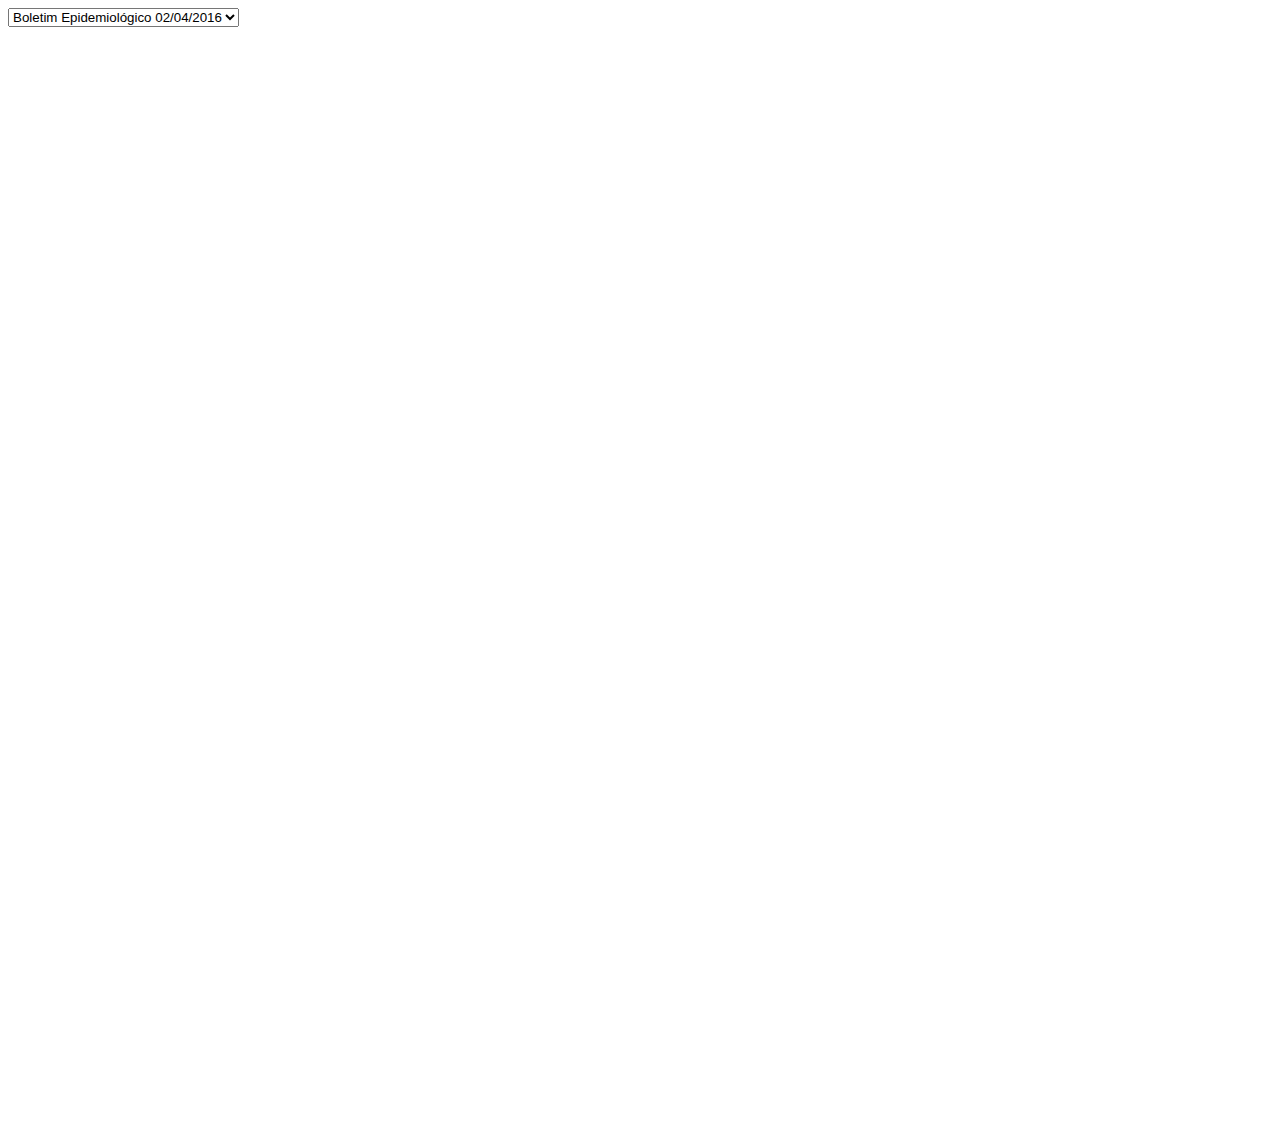
==== main.html @ ee558dcc "Rename index.html to main.html" ====
<!DOCTYPE html>
<html lang="en">
<head>
	<meta charset="utf-8">
	<script type="text/javascript" src="https://d3js.org/d3.v4.min.js"></script>
	<script src="https://ajax.googleapis.com/ajax/libs/jquery/3.2.1/jquery.min.js"></script>
	<script src="//d3js.org/queue.v1.min.js"></script>
	<style type="text/css">
		div.tooltip {
			position: absolute;
			text-align: center;
			padding: 4px;
			font: 12px sans-serif;
			background: black;
			border: 0px;
			border-radius: 4px;
			pointer-events: none;
			color:white;
		}
		body > *{
			float: left;
		}

		.arc text {
			font: 10px sans-serif;
			text-anchor: middle;
		}

		.arc path {
			stroke: #fff;
		}

		.axis--x path {
			display: none;
		}

		.line {
			fill: none;
			stroke: steelblue;
			stroke-width: 1.5px;
		}
	</style>
	<title>MicrocefaliaVis</title>
</head>
<body>

	<select onchange="updateData(this)">
		<option value="04-02">Boletim Epidemiológico 02/04/2016</option>
		<option value="04-23">Boletim Epidemiológico 23/04/2016</option>
		<option value="04-30">Boletim Epidemiológico 30/04/2016</option>
		<option value="05-07">Boletim Epidemiológico 07/05/2016</option>
		<option value="05-14">Boletim Epidemiológico 14/05/2016</option>
		<option value="05-21">Boletim Epidemiológico 21/05/2016</option>
		<option value="05-28">Boletim Epidemiológico 28/05/2016</option>
		<option value="06-11">Boletim Epidemiológico 11/06/2016</option>
	</select>
	<br/>
	<br/>

	<svg width="600" height="600" id="choropleth"></svg>
	<svg width="600" height="600" id="piechart"></svg>
	<svg id="lineChart" width="1200" height="500"></svg>


	<script type="text/javascript">
		dictionary = {'02/04':"./dataset/Brazil_Epidemiological_Bulletin-2016-04-02.csv",
		'23/04':"./dataset/Brazil_Epidemiological_Bulletin-2016-04-23.csv",
		'30/04':"./dataset/Brazil_Epidemiological_Bulletin-2016-04-30.csv",
		'07/05':"./dataset/Brazil_Epidemiological_Bulletin-2016-05-07.csv",
		'14/05':"./dataset/Brazil_Epidemiological_Bulletin-2016-05-14.csv",
		'21/05':"./dataset/Brazil_Epidemiological_Bulletin-2016-05-21.csv",
		'28/05':"./dataset/Brazil_Epidemiological_Bulletin-2016-05-28.csv",
		'11/06':"./dataset/Brazil_Epidemiological_Bulletin-2016-06-11.csv"};

	//Choropleth

		//Define path generator
		var projection = d3.geoStereographic();
		var path = d3.geoPath()
		.projection(projection);

		//Tooltip div
		var div = d3.select("body").append("div")
		.attr("class", "tooltip")
		.style("opacity", 0);

		//Create SVG element
		var svg = d3.select("#choropleth");
		var w = +svg.attr("width");
		var h = +svg.attr("height");

		var cloroPlethCScale = d3.scaleLinear().domain([0,2600]).range(["#fee0d2","#fc9272","#de2d26"]);

		//Load in GeoJSON data
		d3.csv("./dataset/Brazil_Epidemiological_Bulletin-2016-04-02.csv", function(data) {
			d3.json("brazil-states.json", function(json) { 
				for (var i = 0; i < data.length; i++) { 
					var dataState = data[i].location; 
					var dataValue = parseFloat(data[i].value);
					for (var j = 0; j < json.features.length; j++) { 
						var jsonState = json.features[j].properties.name; 
						if (dataState == jsonState) { 
							json.features[j].properties.value = dataValue; 
							break; 
						} 
					} 
				}

				projection.fitSize([w,h],json); //escala o mapa para ocupar todo o svg

				//Bind data and create one path per GeoJSON feature
				map = svg.selectAll("path")
				.data(json.features)
				.enter()
				.append("path")
				.attr("d", path)
				.style("fill", function(d) {
					return cloroPlethCScale(d.properties.value);
				}).on("mousemove", function(d) {
					div.transition()
					.duration(200)
					.style("opacity", .9);
					div.html(d.properties.name + "<br/>" + d.properties.value + " casos")
					.style("left", (d3.event.pageX) + "px")
					.style("top", (d3.event.pageY - 28) + "px");
				})
				.on("mouseout", function(d) {
					div.transition()
					.duration(500)
					.style("opacity", 0);
				});
			})
		});

		renderPieChart();


	//LineChart
	d3.queue()
	.defer(d3.csv,"./dataset/Brazil_Epidemiological_Bulletin-2016-04-02.csv")
	.defer(d3.csv,"./dataset/Brazil_Epidemiological_Bulletin-2016-04-23.csv")
	.defer(d3.csv,"./dataset/Brazil_Epidemiological_Bulletin-2016-04-30.csv")
	.defer(d3.csv,"./dataset/Brazil_Epidemiological_Bulletin-2016-05-07.csv")
	.defer(d3.csv,"./dataset/Brazil_Epidemiological_Bulletin-2016-05-14.csv")
	.defer(d3.csv,"./dataset/Brazil_Epidemiological_Bulletin-2016-05-21.csv")
	.defer(d3.csv,"./dataset/Brazil_Epidemiological_Bulletin-2016-05-28.csv")
	.defer(d3.csv,"./dataset/Brazil_Epidemiological_Bulletin-2016-06-11.csv")
	.await(makeLineChart);



	//Aux Functions
	function updateData(selector){
		var dataPath = "./dataset/Brazil_Epidemiological_Bulletin-2016-" + selector.value + ".csv";
		updateChoropleth(dataPath);
		updatePieChart(dataPath);
	}

	function updateChoropleth(dataPath){
		d3.csv(dataPath, function(data) {
			d3.json("brazil-states.json", function(json) { 
				for (var i = 0; i < data.length; i++) { 
					var dataState = data[i].location; 
					var dataValue = parseFloat(data[i].value);
					for (var j = 0; j < json.features.length; j++) { 
						var jsonState = json.features[j].properties.name; 
						if (dataState == jsonState) { 
							json.features[j].properties.value = dataValue; 
							break; 
						} 
					} 
				}

				map.data(json.features);
				map.style("fill", function(d) {
					return cloroPlethCScale(d.properties.value);
				});
			});

		});
	}

	function renderPieChart(){
		updatePieChart("./dataset/Brazil_Epidemiological_Bulletin-2016-04-02.csv");
	}

	function updatePieChart(dataPath){
		var svg2 = d3.select("#piechart"),
		width = +svg2.attr("width"),
		height = +svg2.attr("height"),
		radius = Math.min(width, height) / 3,
		g = svg2.append("g").attr("transform", "translate(" + width / 2 + "," + height / 2 + ")");

		var color = d3.scaleOrdinal(["#98abc5", "#8a89a6", "#7b6888", "#6b486b", "#a05d56", "#d0743c", "#ff8c00"]);

		var pie = d3.pie()
		.sort(null)
		.value(function(d) {  
			if(d.location_type == "region"){
				return d.value;
			} 
		});

		var path = d3.arc()
		.outerRadius(radius - 10)
		.innerRadius(0);

		var label = d3.arc()
		.outerRadius(radius - 40)
		.innerRadius(radius - 40);

		d3.csv(dataPath, function(d) {
			if(d.location_type == "region"){
				d.value = +d.value;
				return d;  
			}
		}, function(error, data) {
			if (error) throw error;

			var arc = g.selectAll(".arc")
			.data(pie(data))
			.enter().append("g")
			.attr("class", "arc");

			arc.append("path")
			.attr("d", path)
			.attr("fill", function(d) {
				if(d.data.location_type == "region"){
					return color(d.data.location);
				}
			});

			arc.append("text")
			.attr("transform", function(d) { return "translate(" + label.centroid(d) + ")"; })
			.attr("dy", "0.35em")
			.style('fill', 'White')
			.text(function(d) { 
				if(d.data.location_type == "region"){
					return d.data.location;
				}
			});
		});
	}

	function makeLineChart(err,data1,data2,data3,data4,data5,data6,data7,data8){
		var processedData = [];
		processedData = parseData(data1,processedData,0);
		processedData = parseData(data2,processedData,1);
		processedData = parseData(data3,processedData,2);
		processedData = parseData(data4,processedData,3);
		processedData = parseData(data5,processedData,4);
		processedData = parseData(data6,processedData,5);
		processedData = parseData(data7,processedData,6);
		processedData = parseData(data8,processedData,7);

		objectsArray = [];
		for(var property in processedData){
			var element = {id:property, values:processedData[property]};
			objectsArray.push(element);
		}
		renderLineChart(objectsArray);
	}

	function parseData(dataArray, processedData, dayIndex){
		//[{id:nomeRegiao, values:[{date:data, casos:casos}]}]
		var parseTime = d3.timeParse("%d/%m/%Y");
		dataArray = dataArray.filter(function(item,index,arr){return item.location_type == "region";}); //comentar aqui se quiser mostrar todos estados
		dataArray.forEach(function(d,i){
			if(!processedData[d.location]){
				processedData[d.location] = [];
			}
			processedData[d.location].push({date:parseTime(Object.keys(dictionary)[dayIndex] + "/2016"),casos:parseInt(d.value)});
		});
		return processedData;
	}

	function renderLineChart(processedData){
		var svg2 = d3.select("#lineChart"),
		margin = {top: 20, right: 80, bottom: 30, left: 50},
		width = svg2.attr("width") - margin.left - margin.right,
		height = svg2.attr("height") - margin.top - margin.bottom,
		g = svg2.append("g").attr("transform", "translate(" + margin.left + "," + margin.top + ")");

		var x = d3.scaleTime().range([0, width]),
		y = d3.scaleLinear().range([height, 0]),
		colorScaleLine = d3.scaleOrdinal(["#98abc5", "#8a89a6", "#7b6888", "#6b486b", "#a05d56", "#d0743c", "#ff8c00"]);


		var line = d3.line()
		.curve(d3.curveBasis)
		.x(function(d) { return x(d.date); })
		.y(function(d) { return y(d.casos); });

		valuesArray = processedData.map(function(c){return c.values});
		var flattenedArray =[].concat.apply([], valuesArray);

		x.domain(d3.extent(flattenedArray, function(d) { return d.date; }));

		y.domain([
			d3.min(processedData, function(c) { return d3.min(c.values, function(d) { return d.casos; }); }),
			d3.max(processedData, function(c) { return d3.max(c.values, function(d) { return d.casos; }); })
		]);

		colorScaleLine.domain(processedData.map(function(c) { return c.id; }));

		g.append("g")
		.attr("class", "axis axis--x")
		.attr("transform", "translate(0," + height + ")")
		.call(d3.axisBottom(x));

		g.append("g")
		.attr("class", "axis axis--y")
		.call(d3.axisLeft(y))
		.append("text")
		.attr("transform", "rotate(-90)")
		.attr("y", 6)
		.attr("dy", "0.71em")
		.attr("fill", "#000")
		.text("Nº de Casos");

		var region = g.selectAll(".region")
		.data(processedData)
		.enter().append("g")
		.attr("class", "region");

		region.append("path")
		.attr("class", "line")
		.attr("d", function(d) { return line(d.values); })
		.style("stroke", function(d) { return colorScaleLine(d.id); });

		region.append("text")
		.datum(function(d) { return {id: d.id, value: d.values[d.values.length - 1]}; })
		.attr("transform", function(d) { return "translate(" + x(d.value.date) + "," + y(d.value.casos) + ")"; })
		.attr("x", 3)
		.attr("dy", "0.35em")
		.style("font", "10px sans-serif")
		.text(function(d) { return d.id; });
	}

</script>
</body>
</html>
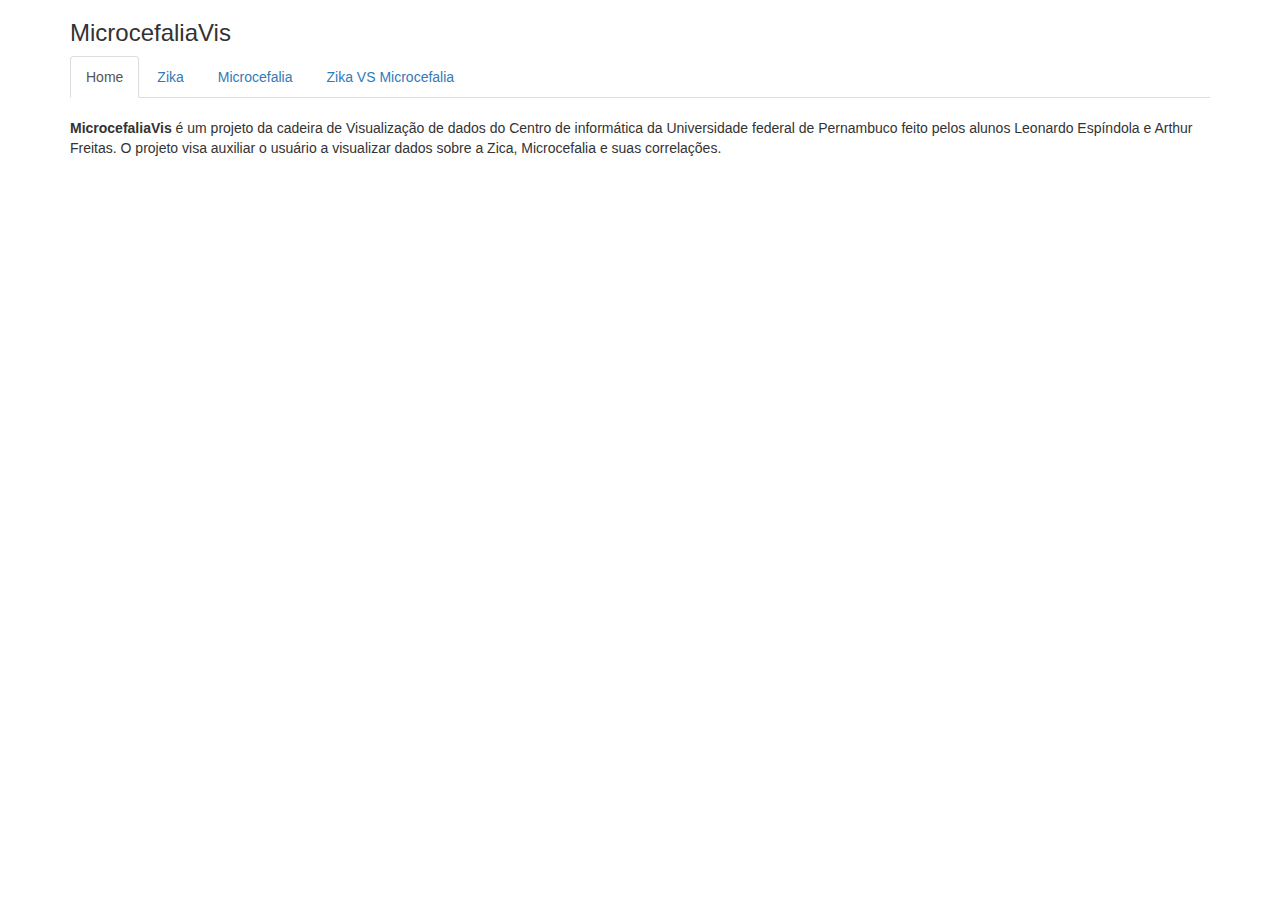
==== commit ef02b79c: "Merge branch 'master' of https://github.com/lrexxx/microcefaliavis-visualizacao-2017-1" ====
--- a/main.html
+++ b/main.html
@@ -1,342 +1,26 @@
 <!DOCTYPE html>
 <html lang="en">
 <head>
-	<meta charset="utf-8">
-	<script type="text/javascript" src="https://d3js.org/d3.v4.min.js"></script>
-	<script src="https://ajax.googleapis.com/ajax/libs/jquery/3.2.1/jquery.min.js"></script>
-	<script src="//d3js.org/queue.v1.min.js"></script>
-	<style type="text/css">
-		div.tooltip {
-			position: absolute;
-			text-align: center;
-			padding: 4px;
-			font: 12px sans-serif;
-			background: black;
-			border: 0px;
-			border-radius: 4px;
-			pointer-events: none;
-			color:white;
-		}
-		body > *{
-			float: left;
-		}
-
-		.arc text {
-			font: 10px sans-serif;
-			text-anchor: middle;
-		}
-
-		.arc path {
-			stroke: #fff;
-		}
-
-		.axis--x path {
-			display: none;
-		}
-
-		.line {
-			fill: none;
-			stroke: steelblue;
-			stroke-width: 1.5px;
-		}
-	</style>
-	<title>MicrocefaliaVis</title>
+  <title>MicrocefaliaVis</title>
+  <meta charset="utf-8">
+  <meta name="viewport" content="width=device-width, initial-scale=1">
+  <link rel="stylesheet" href="https://maxcdn.bootstrapcdn.com/bootstrap/3.3.7/css/bootstrap.min.css">
+  <script src="https://ajax.googleapis.com/ajax/libs/jquery/3.2.1/jquery.min.js"></script>
+  <script src="https://maxcdn.bootstrapcdn.com/bootstrap/3.3.7/js/bootstrap.min.js"></script>
 </head>
 <body>
 
-	<select onchange="updateData(this)">
-		<option value="04-02">Boletim Epidemiológico 02/04/2016</option>
-		<option value="04-23">Boletim Epidemiológico 23/04/2016</option>
-		<option value="04-30">Boletim Epidemiológico 30/04/2016</option>
-		<option value="05-07">Boletim Epidemiológico 07/05/2016</option>
-		<option value="05-14">Boletim Epidemiológico 14/05/2016</option>
-		<option value="05-21">Boletim Epidemiológico 21/05/2016</option>
-		<option value="05-28">Boletim Epidemiológico 28/05/2016</option>
-		<option value="06-11">Boletim Epidemiológico 11/06/2016</option>
-	</select>
-	<br/>
-	<br/>
+<div class="container">
+   <h3>MicrocefaliaVis</h3>
+	  <ul class="nav nav-tabs">
+	    <li class="active"><a href="main.html">Home</a></li>
+	    <li><a href="zika.html">Zika</a></li>
+	    <li><a href="microcefalia.html">Microcefalia</a></li>
+	    <li><a href="zikavsmicrocefalia.html">Zika VS Microcefalia</a></li>
+  </ul>
+  <br>
+  <p><strong>MicrocefaliaVis</strong> é um projeto da cadeira de Visualização de dados do Centro de informática da Universidade federal de Pernambuco feito pelos alunos Leonardo Espíndola e Arthur Freitas. O projeto visa auxiliar o usuário a visualizar dados sobre a Zica, Microcefalia e suas correlações.</p>
+</div>
 
-	<svg width="600" height="600" id="choropleth"></svg>
-	<svg width="600" height="600" id="piechart"></svg>
-	<svg id="lineChart" width="1200" height="500"></svg>
-
-
-	<script type="text/javascript">
-		dictionary = {'02/04':"./dataset/Brazil_Epidemiological_Bulletin-2016-04-02.csv",
-		'23/04':"./dataset/Brazil_Epidemiological_Bulletin-2016-04-23.csv",
-		'30/04':"./dataset/Brazil_Epidemiological_Bulletin-2016-04-30.csv",
-		'07/05':"./dataset/Brazil_Epidemiological_Bulletin-2016-05-07.csv",
-		'14/05':"./dataset/Brazil_Epidemiological_Bulletin-2016-05-14.csv",
-		'21/05':"./dataset/Brazil_Epidemiological_Bulletin-2016-05-21.csv",
-		'28/05':"./dataset/Brazil_Epidemiological_Bulletin-2016-05-28.csv",
-		'11/06':"./dataset/Brazil_Epidemiological_Bulletin-2016-06-11.csv"};
-
-	//Choropleth
-
-		//Define path generator
-		var projection = d3.geoStereographic();
-		var path = d3.geoPath()
-		.projection(projection);
-
-		//Tooltip div
-		var div = d3.select("body").append("div")
-		.attr("class", "tooltip")
-		.style("opacity", 0);
-
-		//Create SVG element
-		var svg = d3.select("#choropleth");
-		var w = +svg.attr("width");
-		var h = +svg.attr("height");
-
-		var cloroPlethCScale = d3.scaleLinear().domain([0,2600]).range(["#fee0d2","#fc9272","#de2d26"]);
-
-		//Load in GeoJSON data
-		d3.csv("./dataset/Brazil_Epidemiological_Bulletin-2016-04-02.csv", function(data) {
-			d3.json("brazil-states.json", function(json) { 
-				for (var i = 0; i < data.length; i++) { 
-					var dataState = data[i].location; 
-					var dataValue = parseFloat(data[i].value);
-					for (var j = 0; j < json.features.length; j++) { 
-						var jsonState = json.features[j].properties.name; 
-						if (dataState == jsonState) { 
-							json.features[j].properties.value = dataValue; 
-							break; 
-						} 
-					} 
-				}
-
-				projection.fitSize([w,h],json); //escala o mapa para ocupar todo o svg
-
-				//Bind data and create one path per GeoJSON feature
-				map = svg.selectAll("path")
-				.data(json.features)
-				.enter()
-				.append("path")
-				.attr("d", path)
-				.style("fill", function(d) {
-					return cloroPlethCScale(d.properties.value);
-				}).on("mousemove", function(d) {
-					div.transition()
-					.duration(200)
-					.style("opacity", .9);
-					div.html(d.properties.name + "<br/>" + d.properties.value + " casos")
-					.style("left", (d3.event.pageX) + "px")
-					.style("top", (d3.event.pageY - 28) + "px");
-				})
-				.on("mouseout", function(d) {
-					div.transition()
-					.duration(500)
-					.style("opacity", 0);
-				});
-			})
-		});
-
-		renderPieChart();
-
-
-	//LineChart
-	d3.queue()
-	.defer(d3.csv,"./dataset/Brazil_Epidemiological_Bulletin-2016-04-02.csv")
-	.defer(d3.csv,"./dataset/Brazil_Epidemiological_Bulletin-2016-04-23.csv")
-	.defer(d3.csv,"./dataset/Brazil_Epidemiological_Bulletin-2016-04-30.csv")
-	.defer(d3.csv,"./dataset/Brazil_Epidemiological_Bulletin-2016-05-07.csv")
-	.defer(d3.csv,"./dataset/Brazil_Epidemiological_Bulletin-2016-05-14.csv")
-	.defer(d3.csv,"./dataset/Brazil_Epidemiological_Bulletin-2016-05-21.csv")
-	.defer(d3.csv,"./dataset/Brazil_Epidemiological_Bulletin-2016-05-28.csv")
-	.defer(d3.csv,"./dataset/Brazil_Epidemiological_Bulletin-2016-06-11.csv")
-	.await(makeLineChart);
-
-
-
-	//Aux Functions
-	function updateData(selector){
-		var dataPath = "./dataset/Brazil_Epidemiological_Bulletin-2016-" + selector.value + ".csv";
-		updateChoropleth(dataPath);
-		updatePieChart(dataPath);
-	}
-
-	function updateChoropleth(dataPath){
-		d3.csv(dataPath, function(data) {
-			d3.json("brazil-states.json", function(json) { 
-				for (var i = 0; i < data.length; i++) { 
-					var dataState = data[i].location; 
-					var dataValue = parseFloat(data[i].value);
-					for (var j = 0; j < json.features.length; j++) { 
-						var jsonState = json.features[j].properties.name; 
-						if (dataState == jsonState) { 
-							json.features[j].properties.value = dataValue; 
-							break; 
-						} 
-					} 
-				}
-
-				map.data(json.features);
-				map.style("fill", function(d) {
-					return cloroPlethCScale(d.properties.value);
-				});
-			});
-
-		});
-	}
-
-	function renderPieChart(){
-		updatePieChart("./dataset/Brazil_Epidemiological_Bulletin-2016-04-02.csv");
-	}
-
-	function updatePieChart(dataPath){
-		var svg2 = d3.select("#piechart"),
-		width = +svg2.attr("width"),
-		height = +svg2.attr("height"),
-		radius = Math.min(width, height) / 3,
-		g = svg2.append("g").attr("transform", "translate(" + width / 2 + "," + height / 2 + ")");
-
-		var color = d3.scaleOrdinal(["#98abc5", "#8a89a6", "#7b6888", "#6b486b", "#a05d56", "#d0743c", "#ff8c00"]);
-
-		var pie = d3.pie()
-		.sort(null)
-		.value(function(d) {  
-			if(d.location_type == "region"){
-				return d.value;
-			} 
-		});
-
-		var path = d3.arc()
-		.outerRadius(radius - 10)
-		.innerRadius(0);
-
-		var label = d3.arc()
-		.outerRadius(radius - 40)
-		.innerRadius(radius - 40);
-
-		d3.csv(dataPath, function(d) {
-			if(d.location_type == "region"){
-				d.value = +d.value;
-				return d;  
-			}
-		}, function(error, data) {
-			if (error) throw error;
-
-			var arc = g.selectAll(".arc")
-			.data(pie(data))
-			.enter().append("g")
-			.attr("class", "arc");
-
-			arc.append("path")
-			.attr("d", path)
-			.attr("fill", function(d) {
-				if(d.data.location_type == "region"){
-					return color(d.data.location);
-				}
-			});
-
-			arc.append("text")
-			.attr("transform", function(d) { return "translate(" + label.centroid(d) + ")"; })
-			.attr("dy", "0.35em")
-			.style('fill', 'White')
-			.text(function(d) { 
-				if(d.data.location_type == "region"){
-					return d.data.location;
-				}
-			});
-		});
-	}
-
-	function makeLineChart(err,data1,data2,data3,data4,data5,data6,data7,data8){
-		var processedData = [];
-		processedData = parseData(data1,processedData,0);
-		processedData = parseData(data2,processedData,1);
-		processedData = parseData(data3,processedData,2);
-		processedData = parseData(data4,processedData,3);
-		processedData = parseData(data5,processedData,4);
-		processedData = parseData(data6,processedData,5);
-		processedData = parseData(data7,processedData,6);
-		processedData = parseData(data8,processedData,7);
-
-		objectsArray = [];
-		for(var property in processedData){
-			var element = {id:property, values:processedData[property]};
-			objectsArray.push(element);
-		}
-		renderLineChart(objectsArray);
-	}
-
-	function parseData(dataArray, processedData, dayIndex){
-		//[{id:nomeRegiao, values:[{date:data, casos:casos}]}]
-		var parseTime = d3.timeParse("%d/%m/%Y");
-		dataArray = dataArray.filter(function(item,index,arr){return item.location_type == "region";}); //comentar aqui se quiser mostrar todos estados
-		dataArray.forEach(function(d,i){
-			if(!processedData[d.location]){
-				processedData[d.location] = [];
-			}
-			processedData[d.location].push({date:parseTime(Object.keys(dictionary)[dayIndex] + "/2016"),casos:parseInt(d.value)});
-		});
-		return processedData;
-	}
-
-	function renderLineChart(processedData){
-		var svg2 = d3.select("#lineChart"),
-		margin = {top: 20, right: 80, bottom: 30, left: 50},
-		width = svg2.attr("width") - margin.left - margin.right,
-		height = svg2.attr("height") - margin.top - margin.bottom,
-		g = svg2.append("g").attr("transform", "translate(" + margin.left + "," + margin.top + ")");
-
-		var x = d3.scaleTime().range([0, width]),
-		y = d3.scaleLinear().range([height, 0]),
-		colorScaleLine = d3.scaleOrdinal(["#98abc5", "#8a89a6", "#7b6888", "#6b486b", "#a05d56", "#d0743c", "#ff8c00"]);
-
-
-		var line = d3.line()
-		.curve(d3.curveBasis)
-		.x(function(d) { return x(d.date); })
-		.y(function(d) { return y(d.casos); });
-
-		valuesArray = processedData.map(function(c){return c.values});
-		var flattenedArray =[].concat.apply([], valuesArray);
-
-		x.domain(d3.extent(flattenedArray, function(d) { return d.date; }));
-
-		y.domain([
-			d3.min(processedData, function(c) { return d3.min(c.values, function(d) { return d.casos; }); }),
-			d3.max(processedData, function(c) { return d3.max(c.values, function(d) { return d.casos; }); })
-		]);
-
-		colorScaleLine.domain(processedData.map(function(c) { return c.id; }));
-
-		g.append("g")
-		.attr("class", "axis axis--x")
-		.attr("transform", "translate(0," + height + ")")
-		.call(d3.axisBottom(x));
-
-		g.append("g")
-		.attr("class", "axis axis--y")
-		.call(d3.axisLeft(y))
-		.append("text")
-		.attr("transform", "rotate(-90)")
-		.attr("y", 6)
-		.attr("dy", "0.71em")
-		.attr("fill", "#000")
-		.text("Nº de Casos");
-
-		var region = g.selectAll(".region")
-		.data(processedData)
-		.enter().append("g")
-		.attr("class", "region");
-
-		region.append("path")
-		.attr("class", "line")
-		.attr("d", function(d) { return line(d.values); })
-		.style("stroke", function(d) { return colorScaleLine(d.id); });
-
-		region.append("text")
-		.datum(function(d) { return {id: d.id, value: d.values[d.values.length - 1]}; })
-		.attr("transform", function(d) { return "translate(" + x(d.value.date) + "," + y(d.value.casos) + ")"; })
-		.attr("x", 3)
-		.attr("dy", "0.35em")
-		.style("font", "10px sans-serif")
-		.text(function(d) { return d.id; });
-	}
-
-</script>
 </body>
-</html>
+</html>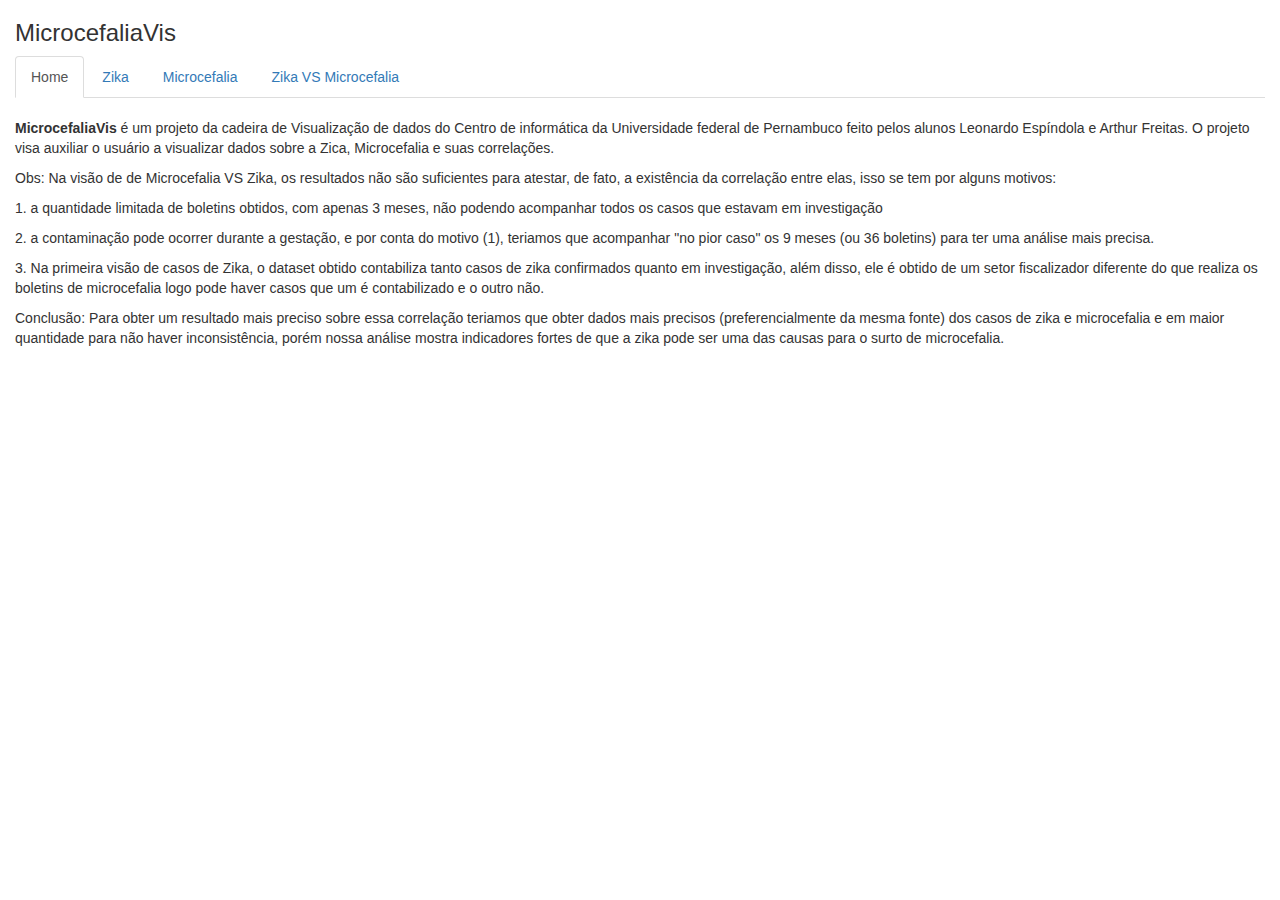
==== commit 92de462b: "Update main.html" ====
--- a/main.html
+++ b/main.html
@@ -7,7 +7,27 @@
   <link rel="stylesheet" href="https://maxcdn.bootstrapcdn.com/bootstrap/3.3.7/css/bootstrap.min.css">
   <script src="https://ajax.googleapis.com/ajax/libs/jquery/3.2.1/jquery.min.js"></script>
   <script src="https://maxcdn.bootstrapcdn.com/bootstrap/3.3.7/js/bootstrap.min.js"></script>
+  <style type="text/css">
+    body > *{
+      float: left;
+    }
+    .container{
+      width:100%;
+    }
+  </style>
 </head>
+	<!-- Hotjar Tracking Code for https://lrexxx.github.io/microcefaliavis-visualizacao-2017-1/ -->
+<script>
+    (function(h,o,t,j,a,r){
+        h.hj=h.hj||function(){(h.hj.q=h.hj.q||[]).push(arguments)};
+        h._hjSettings={hjid:611791,hjsv:5};
+        a=o.getElementsByTagName('head')[0];
+        r=o.createElement('script');r.async=1;
+        r.src=t+h._hjSettings.hjid+j+h._hjSettings.hjsv;
+        a.appendChild(r);
+    })(window,document,'//static.hotjar.com/c/hotjar-','.js?sv=');
+</script>
+	
 <body>
 
 <div class="container">
@@ -16,11 +36,26 @@
 	    <li class="active"><a href="main.html">Home</a></li>
 	    <li><a href="zika.html">Zika</a></li>
 	    <li><a href="microcefalia.html">Microcefalia</a></li>
-	    <li><a href="zikavsmicrocefalia.html">Zika VS Microcefalia</a></li>
+	    <li><a href="microvszika.html">Zika VS Microcefalia</a></li>
   </ul>
   <br>
   <p><strong>MicrocefaliaVis</strong> é um projeto da cadeira de Visualização de dados do Centro de informática da Universidade federal de Pernambuco feito pelos alunos Leonardo Espíndola e Arthur Freitas. O projeto visa auxiliar o usuário a visualizar dados sobre a Zica, Microcefalia e suas correlações.</p>
+
+  <p>Obs: Na visão de de Microcefalia VS Zika, os resultados não são suficientes para atestar, de fato, a
+existência da correlação entre elas, isso se tem por alguns motivos:</p>
+
+<p>1. a quantidade limitada de boletins obtidos, com apenas 3 meses, não podendo acompanhar todos os casos que
+estavam em investigação	</p>
+<p>2. a contaminação pode ocorrer durante a gestação, e por conta do motivo (1), teriamos que acompanhar "no pior caso"
+os 9 meses (ou 36 boletins) para ter uma análise mais precisa. </p>
+<p>3. Na primeira visão de casos de Zika,  o dataset obtido contabiliza tanto casos de zika confirmados quanto em
+investigação, além disso, ele é obtido de um setor fiscalizador diferente do que realiza os boletins de microcefalia
+logo pode haver casos que um é contabilizado e o outro não. </p>
+
+<p>Conclusão: Para obter um resultado mais preciso sobre essa correlação teriamos que obter dados mais precisos (preferencialmente da mesma fonte)
+dos casos de zika e microcefalia e em maior quantidade para não haver inconsistência, porém nossa análise mostra
+indicadores fortes de que a zika pode ser uma das causas para o surto de microcefalia. </p>
 </div>
 
 </body>
-</html>+</html>
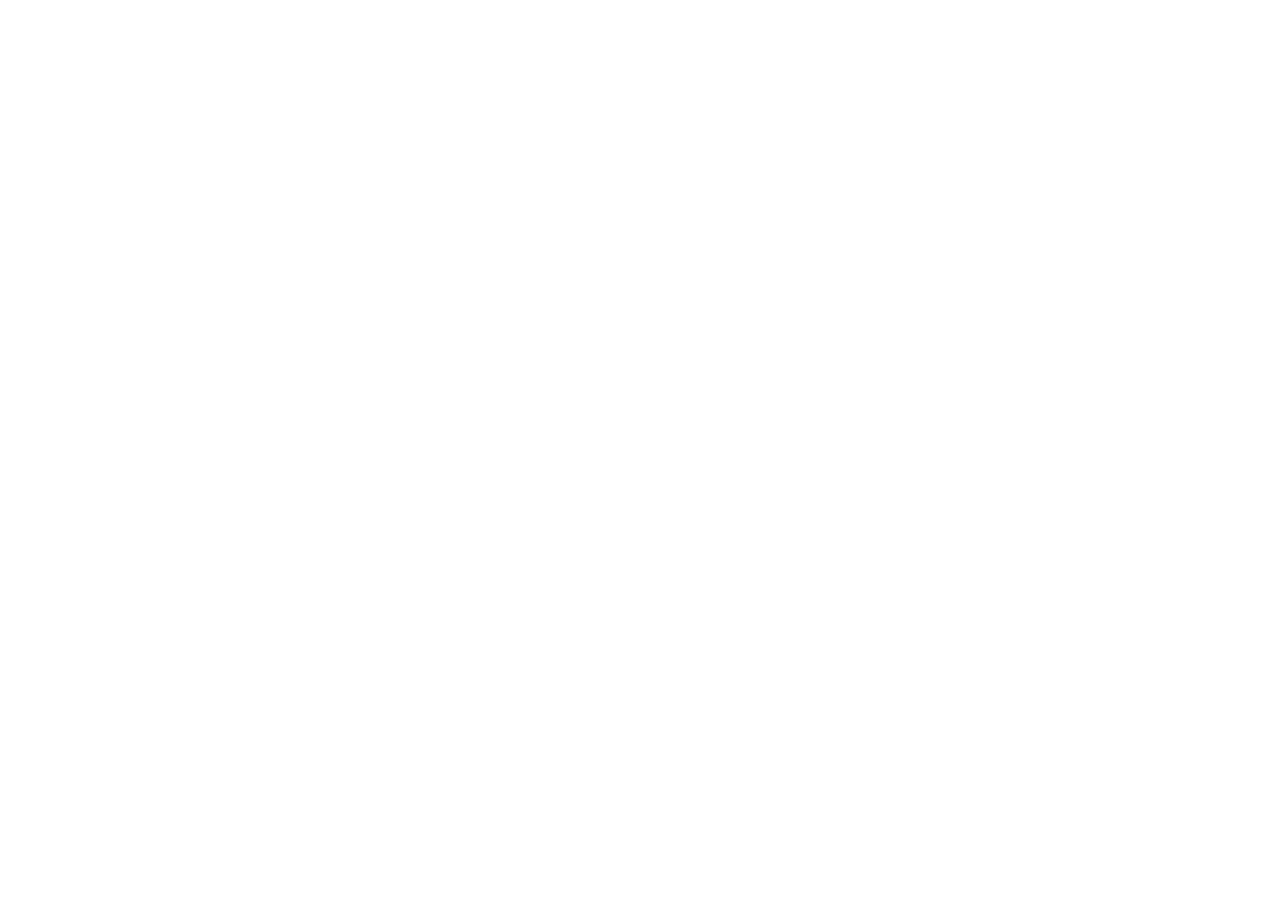
==== commit fab1fb59: "Update main.html" ====
--- a/main.html
+++ b/main.html
@@ -15,8 +15,6 @@
       width:100%;
     }
   </style>
-</head>
-	<!-- Hotjar Tracking Code for https://lrexxx.github.io/microcefaliavis-visualizacao-2017-1/ -->
 <script>
     (function(h,o,t,j,a,r){
         h.hj=h.hj||function(){(h.hj.q=h.hj.q||[]).push(arguments)};
@@ -28,6 +26,8 @@
     })(window,document,'//static.hotjar.com/c/hotjar-','.js?sv=');
 </script>
 	
+</head>
+	<!-- Hotjar Tracking Code for https://lrexxx.github.io/microcefaliavis-visualizacao-2017-1/ --	
 <body>
 
 <div class="container">
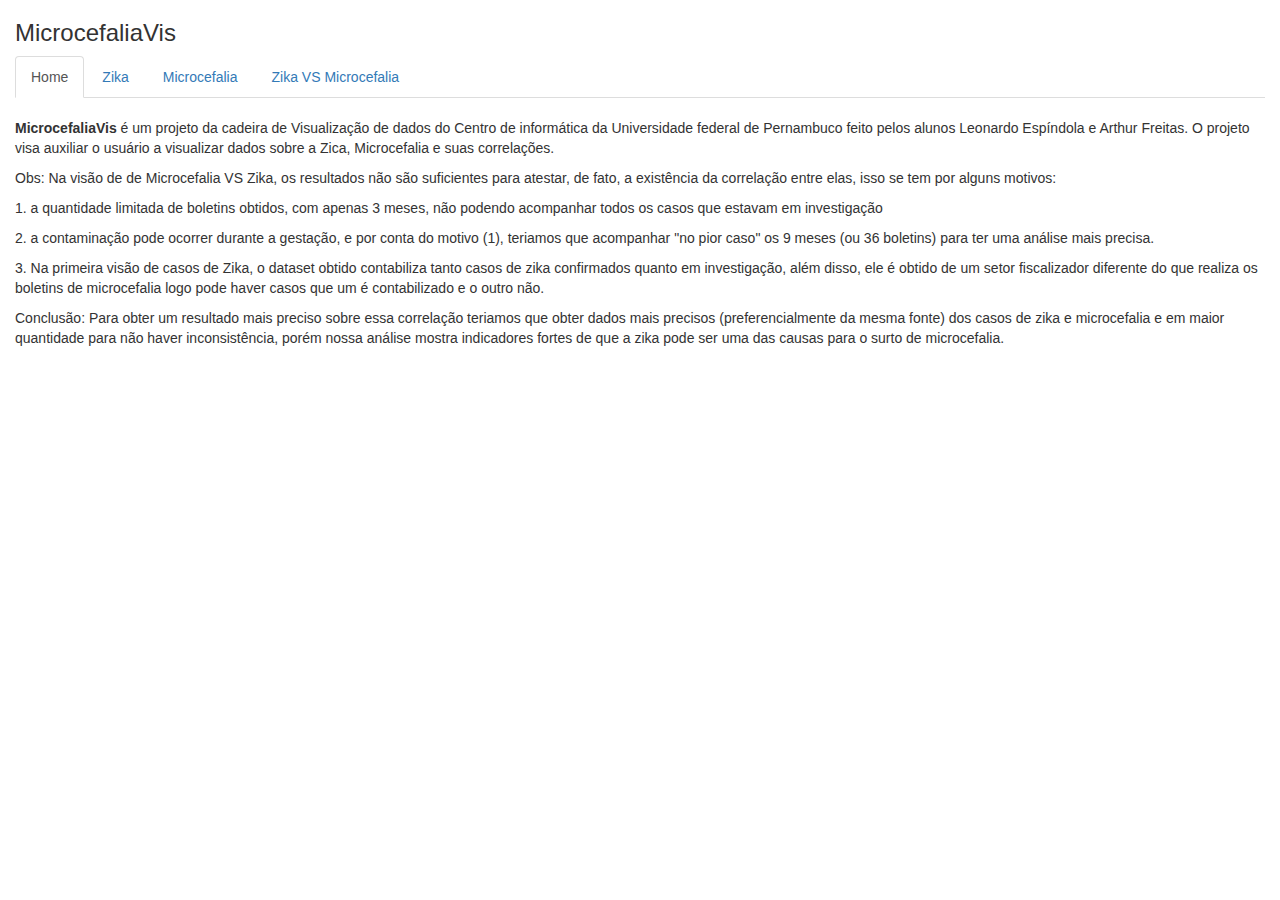
==== commit 95c8939b: "Update main.html" ====
--- a/main.html
+++ b/main.html
@@ -15,19 +15,9 @@
       width:100%;
     }
   </style>
-<script>
-    (function(h,o,t,j,a,r){
-        h.hj=h.hj||function(){(h.hj.q=h.hj.q||[]).push(arguments)};
-        h._hjSettings={hjid:611791,hjsv:5};
-        a=o.getElementsByTagName('head')[0];
-        r=o.createElement('script');r.async=1;
-        r.src=t+h._hjSettings.hjid+j+h._hjSettings.hjsv;
-        a.appendChild(r);
-    })(window,document,'//static.hotjar.com/c/hotjar-','.js?sv=');
-</script>
 	
 </head>
-	<!-- Hotjar Tracking Code for https://lrexxx.github.io/microcefaliavis-visualizacao-2017-1/ --	
+	
 <body>
 
 <div class="container">
